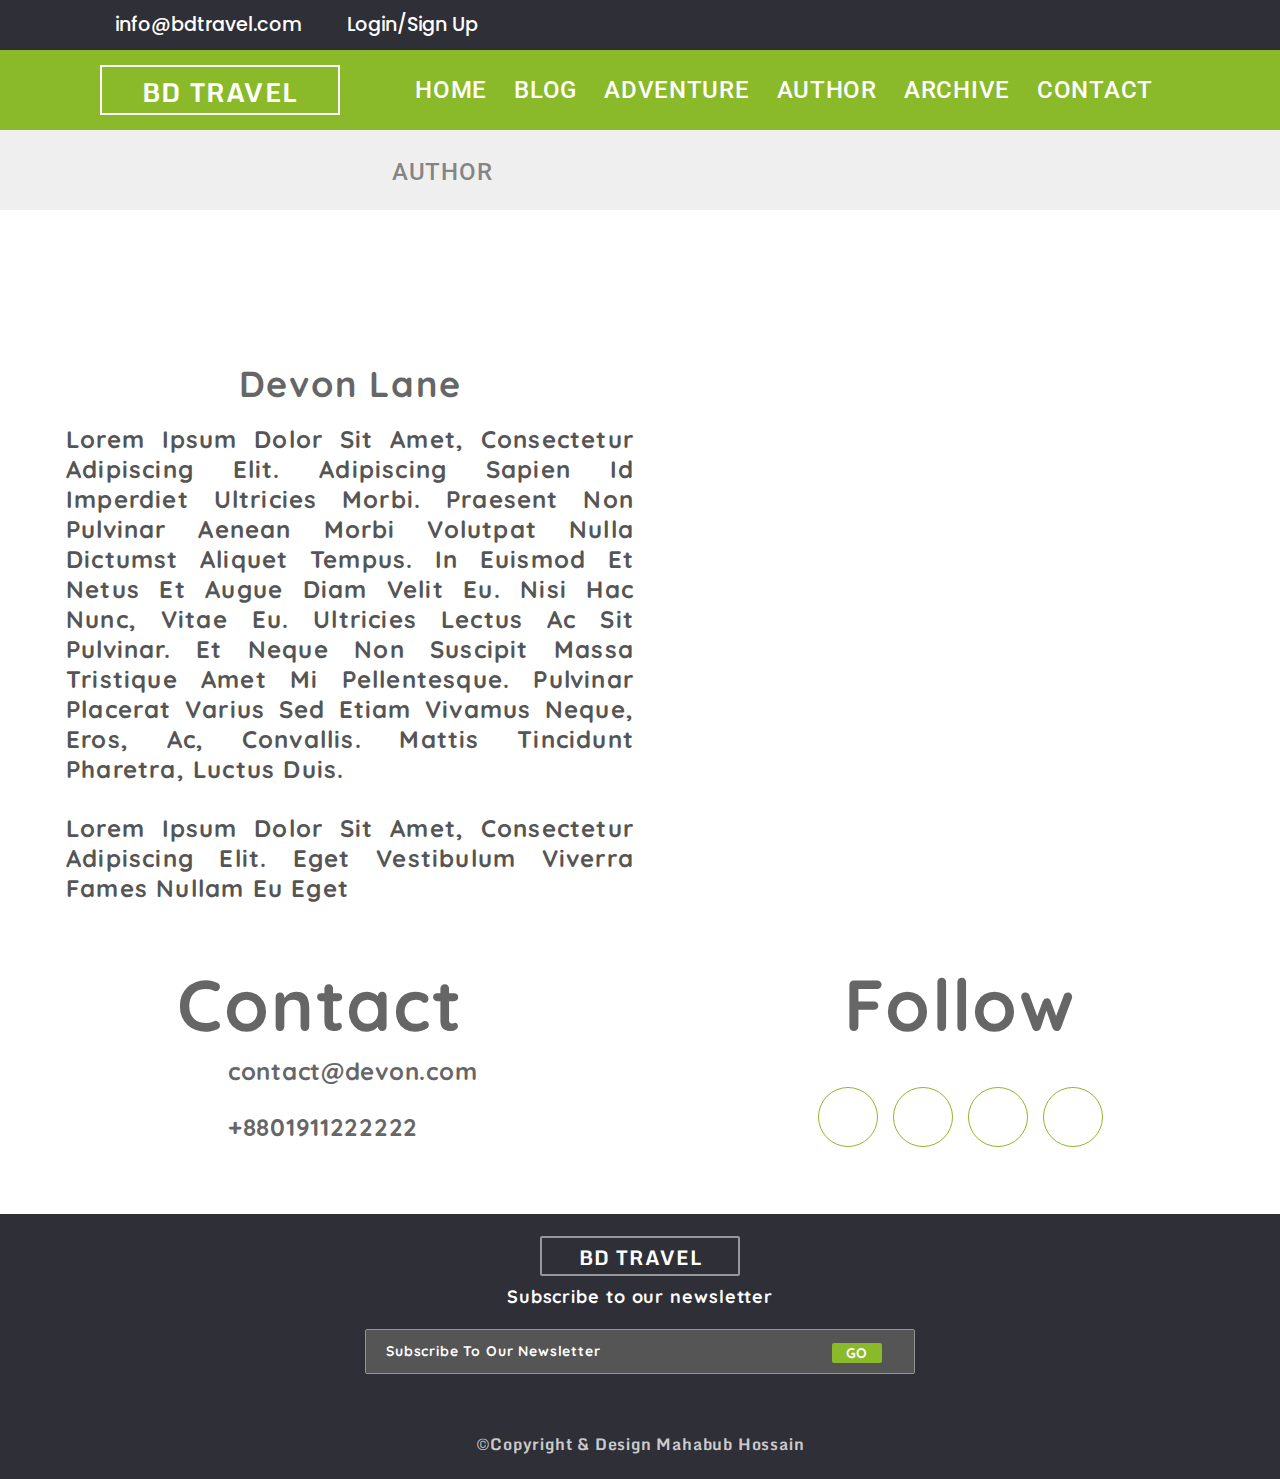
==== author.html @ a9a81193 "Input add" ====
<!DOCTYPE html>
<html lang="en">
  <head>
    <meta charset="UTF-8" />
    <meta http-equiv="X-UA-Compatible" content="IE=edge" />
    <meta name="viewport" content="width=device-width, initial-scale=1.0" />
    <title>BD TRAVEL ! HOME</title>

    <!-- Google Font Link -->
    <link rel="preconnect" href="https://fonts.gstatic.com" />
    <link
      href="https://fonts.googleapis.com/css2?family=Monda:wght@400;700&family=Poppins:ital,wght@0,100;0,200;0,300;0,400;0,500;0,600;0,700;0,800;0,900;1,100;1,200;1,400;1,500;1,600;1,700;1,800;1,900&family=Quicksand:wght@300;400;500;600;700&family=Roboto:ital,wght@0,100;0,300;0,400;0,500;0,700;0,900;1,100;1,300;1,400;1,500;1,700;1,900&display=swap"
      rel="stylesheet"
    />

    <!-- Reset CSS Link -->
    <link rel="stylesheet" href="css/reset.css" />
    <!-- Main CSS Link -->
    <link rel="stylesheet" href="css/main.css" />
    <link rel="stylesheet" href="css/author.css" />
  </head>

  <body>
    <!-- Header -->
    <header class="">
      <div class="pre-header-container">
        <div class="pre-header small-container">
          <div class="email">
            <i class="far fa-envelope"></i>
            <p>info@bdtravel.com</p>
          </div>
          <div class="login">
            <i class="far fa-user"></i>
            <a href="login.html" target="_blank">
              <p>Login/Sign Up</p>
            </a>
          </div>
          <div class="pre-header-social-link">
            <span
              class="iconify"
              data-icon="bi:facebook"
              data-inline="false"
            ></span>
            <span
              class="iconify"
              data-icon="entypo-social:twitter-with-circle"
              data-inline="false"
            ></span>
            <span
              class="iconify"
              data-icon="entypo-social:instagram-with-circle"
              data-inline="false"
            ></span>
            <span
              class="iconify"
              data-icon="entypo-social:linkedin-with-circle"
              data-inline="false"
            ></span>
            <span
              class="iconify"
              data-icon="entypo-social:youtube-with-circle"
              data-inline="false"
            ></span>
            <span
              class="iconify"
              data-icon="entypo-social:pinterest-with-circle"
              data-inline="false"
            ></span>
          </div>
        </div>
      </div>

      <div class="nav-container">
        <nav class="small-container">
          <div class="brand-name">
            <h1>BD TRAVEL</h1>
          </div>

          <div class="nav-menu">
            <div class="nav-item">
              <a href="index.html">Home</a>
            </div>
            <div class="nav-item">
              <a href="blog.html">Blog</a>
            </div>
            <div class="nav-item">
              <a href="#adventure">Adventure</a>
            </div>
            <div class="nav-item">
              <a href="author.html">Author</a>
            </div>
            <div class="nav-item">
              <a href="#archive">Archive</a>
            </div>
            <div class="nav-item">
              <a href="contact.html">Contact</a>
            </div>

            <div class="nav-item">
              <a href="#search"
                ><span
                  class="iconify"
                  data-icon="fa-solid:search"
                  data-inline="false"
                ></span
              ></a>
            </div>
          </div>
        </nav>
      </div>
    </header>

    <!-- Header End -->

    <!-- Blog Page Header -->

    <div class="blog-page container">
      <div class="blog-image">
        <img src="images/Home.svg" alt="" />
      </div>

      <div class="less-than">
        <img src="images/Lessthan.svg" alt="" />
      </div>
      <h1>Author</h1>
    </div>
<!-- author main -->
  <div class="author-main small-container">
    <div class="author-description">
      <h1>Devon Lane</h1>
      <p>Lorem ipsum dolor sit amet, consectetur adipiscing elit. Adipiscing sapien id imperdiet ultricies morbi. Praesent non pulvinar aenean morbi volutpat nulla dictumst aliquet tempus. In euismod et netus et augue diam velit eu. Nisi hac nunc, vitae eu. Ultricies lectus ac sit pulvinar. Et neque non suscipit massa tristique amet mi pellentesque. Pulvinar placerat varius sed etiam vivamus neque, eros, ac, convallis. Mattis tincidunt pharetra, luctus duis.</p>
      <p>Lorem ipsum dolor sit amet, consectetur adipiscing elit. Eget vestibulum viverra fames nullam eu eget </p>
    </div>
    <div class="author-profile-photo">
      <img src="images/author-profile.jpg" alt="">
    </div>
  </div>
<div class="author-contact small-container">
<div class="contact">
  <div class="contact-title">
    <h1>Contact</h1>
  </div>
  <div class="author-email">
    <p>contact@devon.com</p>
  </div>
  <div class="author-phone">
    +8801911222222
  </div>
</div>
<div class="follow">
  <div class="follow-title">
    <h1>Follow</h1>
  </div>
  <div class="author-social-link">
    <div class="social-author"><i class="fab fa-facebook"></i></div>
    <div class="social-author"><i class="fab fa-twitter"></i></div>
    <div class="social-author"><i class="fab fa-instagram"></i></div>
    <div class="social-author"><i class="fab fa-youtube"></i></div>
  </div>
</div>
</div>

<!-- author end -->
    <!-- Footer Start -->

    <footer>
      <div class="brand-name-footer">
        <h1>BD TRAVEL</h1>
      </div>
      <div class="footer-newsletter"><h6>Subscribe to our newsletter</h6></div>
      <div class="text-box-footer">
        <input type="text"placeholder="Subscribe to our newsletter">
        <button>GO</button>
      </div>
      <div class="footer-social-link">
        <span
          class="iconify"
          data-icon="bi:facebook"
          data-inline="false"
        ></span>
        <span
          class="iconify"
          data-icon="entypo-social:twitter-with-circle"
          data-inline="false"
        ></span>
        <span
          class="iconify"
          data-icon="entypo-social:instagram-with-circle"
          data-inline="false"
        ></span>
        <span
          class="iconify"
          data-icon="entypo-social:linkedin-with-circle"
          data-inline="false"
        ></span>
        <span
          class="iconify"
          data-icon="entypo-social:youtube-with-circle"
          data-inline="false"
        ></span>
        <span
          class="iconify"
          data-icon="entypo-social:pinterest-with-circle"
          data-inline="false"
        ></span>
      </div>

      <small> &copy;Copyright & Design Mahabub Hossain</small>
    </footer>
    <!-- Iconify CSS Link -->
    <script src="https://code.iconify.design/1/1.0.7/iconify.min.js"></script>

    <!-- Fontaweome CSS Link -->
    <script
      defer
      src="https://use.fontawesome.com/releases/v5.15.3/js/all.js"
      integrity="sha384-haqrlim99xjfMxRP6EWtafs0sB1WKcMdynwZleuUSwJR0mDeRYbhtY+KPMr+JL6f"
      crossorigin="anonymous"
    ></script>
  </body>
</html>
---- css/main.css ----
:root {
  font-size: 16px;
}

* {
  margin: 0;
  padding: 0;
  box-sizing: border-box;
}

body {
  font-family: "Monda", sans-serif;
  font-family: "Poppins", sans-serif;
  font-family: "Quicksand", sans-serif;
  font-family: "Roboto", sans-serif;
  background: #ffffff;
  max-width: 100vw;
  height: 100vh;
}
header {
  width: 100%;
  position: fixed;
  top: 0;
  left: 0;
  z-index: 1;
}

/* Pre-header */
.container {
  max-width: 1920px;
  margin: 0 auto;
}
.small-container {
  max-width: 1400px;
  margin: 0 auto;
}
.pre-header-container {
  background: #2f2f37;
}
.pre-header {
  display: flex;

  height: 50px;

  font-family: Poppins;
  font-style: normal;
  font-weight: 500;
  font-size: 1.2rem;
  line-height: 30px;
  /* identical to box height */

  color: #ffffff;
  margin: 0 auto;
}
.email {
  display: flex;
  align-items: center;
  line-height: 50px;
  margin-left: 100px;
}
.fa-envelope,
.fa-user {
  margin-right: 15px;
}
.login {
  margin-left: 30px;
  display: flex;
  align-items: center;
  line-height: 50px;
}
.login a {
  text-decoration: none;
  color: #fff;
}
.pre-header-social-link {
  display: flex;

  align-items: center;
  margin-left: auto;
  font-size: 1.3rem;
  margin-right: 100px;
}
.pre-header-social-link .iconify {
  margin-left: 20px;
  cursor: pointer;
}

/* Pre-header end */

/* Navbar Start */
.nav-container {
  background: #8ab929;
}

nav {
  height: 80px;
  display: flex;
  align-items: center;
}

.brand-name {
  width: 240px;
  height: 50px;
  border: 2px solid #fff;
  margin-left: 100px;
  text-align: center;
}

.brand-name h1 {
  font-family: Monda;
  font-style: normal;
  font-weight: bold;
  font-size: 1.625rem;
  line-height: 50px;
  letter-spacing: 0.05em;

  color: #ffffff;
}
.nav-menu {
  display: flex;
  margin-left: auto;

  margin-right: 100px;
}
.nav-item {
  margin-left: 27px;
}
.nav-item a {
  font-family: Roboto;
  font-style: normal;
  font-weight: 500;
  font-size: 1.5rem;
  line-height: 28px;
  letter-spacing: 0.03em;
  text-transform: uppercase;
  text-decoration: none;

  color: #ffffff;
}

/* Header End */

/* Main-Content Start */
main {
  width: 100%;
  background: url(../images/main.jpg);
  height: 880px;
  background-size: cover;
  position: relative;
}
.main-inner {
  position: absolute;
  width: 650px;
  height: 300px;
  left: 10.86%;
  top: 35%;
  color: #fff;
  background: rgba(10, 26, 40, 0.6);
  border-radius: 4px;
}
.main-inner .main-inner-title {
  text-align: center;
  margin-top: 32px;
  font-family: Roboto;
  font-style: normal;
  font-weight: normal;
  font-size: 2.25rem;
  line-height: 42px;
  letter-spacing: 0.05em;
  text-transform: capitalize;
}
.main-inner .main-inner-description {
  margin-top: 32px;
  margin-left: 45px;
  margin-right: 45px;
  font-family: Roboto;
  text-align: left;
  font-style: normal;
  font-weight: normal;
  font-size: 1.5rem;
  line-height: 28px;
  letter-spacing: 0.05em;
  text-transform: uppercase;
}
.main-inner-button {
  margin: 28px auto auto 20px;
}

.main-inner-button button {
  width: 280px;
  height: 50px;
  border: none;
  outline: none;
  background: #8ab929;
  border-radius: 4px;
  font-family: Roboto;
  font-style: normal;
  font-weight: normal;
  font-size: 24px;
  line-height: 50px;
  letter-spacing: 0.05em;
  text-transform: uppercase;

  color: #ffffff;
}

.fa-arrow-right {
  margin-left: 36px;
}
/* Main End */

/* Travel Start */

.travel {
  display: flex;
  align-items: center;
  justify-content: space-evenly;
  flex-wrap: wrap;
  text-align: center;
  border-bottom: 1px solid #555555;
}
.travel-item {
  flex-basis: 33.33%;
  min-width: 465px;
  text-align: center;
}
.circle-container {
  width: 100px;
  height: 100px;
  background: #8ab929;
  border-radius: 50%;
  margin: 45px auto 31px;
  text-align: center;
}
.circle-container img {
  margin-top: 25px;
}

.travel-item-title {
  margin-bottom: 16px;
  font-family: Roboto;
  font-style: normal;
  font-weight: 500;
  font-size: 24px;
  line-height: 28px;
  letter-spacing: 0.05em;
  text-transform: capitalize;
}

/* Travel-item End */

/* Popular-post Start */

.post {
  text-align: center;
  margin-bottom: 20px;
}

.title {
  position: relative;
  font-family: Roboto;
  font-style: normal;
  font-weight: normal;
  font-size: 24px;
  line-height: 28px;
  letter-spacing: 0.05em;
  text-transform: capitalize;
  margin: 48px 0 74px 0;
  color: #000000;
}
.title::after {
  content: " ";
  background: #8ab929;
  width: 100px;
  height: 2px;
  bottom: -10px;
  left: 50%;
  transform: translateX(-50%);
  position: absolute;
}
.post-item {
  display: flex;
  align-items: center;
  justify-content: space-evenly;
  flex-wrap: wrap;
}
.item {
  flex-basis: 400px;
  width: 400px;
  background: #ffffff;
  box-shadow: 0px 2px 4px rgba(0, 0, 0, 0.25);
  border-radius: 4px;
  margin: 15px;
}
.item-image {
  width: 400px;
  height: 180px;
}
.item-title {
  font-family: Roboto;
  font-style: normal;
  font-weight: bold;
  font-size: 18px;
  line-height: 21px;
  letter-spacing: 0.03em;
  text-transform: capitalize;
  margin-top: 20px;
  color: #666666;
}

.item-description {
  font-family: Roboto;
  font-style: normal;
  font-weight: 500;
  font-size: 14px;
  line-height: 16px;
  text-align: justify;
  text-transform: capitalize;
  margin: 7.5px 31px 6px;
  color: #555555;
}
.comment-container {
  width: 400px;
  height: 54.17px;
  display: flex;
  align-items: center;
  justify-content: space-around;
  background: #efefef;
  border-radius: 0px 0px 4px 4px;
}
.comment-container p {
  margin-right: 170px;
}

.fa-comment {
  margin-left: 17px;
  color: #555555;
}
.comment-container span {
  margin-right: 17px;
}
/* Blog-bar */

.blog-bar {
  height: 60px;
  margin-top: 60px;

  background: #8ab929;
}
.blog-bar h1 {
  font-family: Roboto;
  font-style: normal;
  font-weight: bold;
  font-size: 24px;
  line-height: 60px;
  letter-spacing: 0.03em;
  text-transform: uppercase;
  text-align: center;
  color: #ffffff;
}
/* Blog-bar */

/* Newsletter */
.newsletter {
  display: flex;
}
.newsletter .form {
  flex-basis: 50%;
  min-width: 700px;
}

.newsletter .form h1 {
  margin-top: 62px;

  font-family: Quicksand;
  font-style: normal;
  font-weight: bold;
  font-size: 40px;
  line-height: 50px;
  text-align: center;
  letter-spacing: 0.06em;
  text-transform: capitalize;

  color: #555555;
}

.newsletter .image {
  flex-basis: 50%;
  min-width: 700px;
}
.text-box {
  margin: 68px auto 20px;
  width: 650px;
  height: 60px;
  border: 1px solid rgba(102, 102, 102, 0.5);
  box-sizing: border-box;
  border-radius: 2px;
  position: relative;
  display: flex;
}
input[type="email"] {
  font-family: Quicksand;
  font-style: normal;
  font-weight: bold;
  font-size: 18px;
  line-height: 60px;
  width: 650px;
  height: 24px;
  padding-left: 10px;
  border: none;
  outline: none;
  letter-spacing: 0.06em;
  text-transform: capitalize;
  margin: 18px 0 0 42px;
  color: rgba(10, 26, 40, 0.6);
}
.text-box button {
  position: absolute;
  width: 50px;
  height: 30px;
  border: none;
  outline: none;
  background: #8ab929;
  border-radius: 2px;
  margin-left: 570px;
  margin-top: 15px;
  font-family: Quicksand;
  font-style: normal;
  font-weight: bold;
  font-size: 18px;
  line-height: 22px;
  cursor: pointer;
  letter-spacing: 0.06em;
  text-transform: uppercase;

  color: #ffffff;
}

.check-box {
  display: flex;
  margin-left: 25px;
}
input[type="checkbox"] {
  background: #ffffff;
  border: 1px solid rgba(102, 102, 102, 0.5);
  box-sizing: border-box;
  height: 20px;
  width: 20px;
  color: rgba(102, 102, 102, 0.5);
  outline: none;
}
.check-box p {
  font-family: Quicksand;
  font-style: normal;
  font-weight: bold;
  font-size: 16px;
  line-height: 20px;
  margin-left: 20px;

  letter-spacing: 0.06em;
  text-transform: capitalize;

  color: rgba(10, 26, 40, 0.6);
}

/* Footer Start */
footer {
  background: #2f2f37;

  display: flex;
  flex-direction: column;
}
footer .brand-name-footer {
  margin: 22px auto 10px;
  width: 200px;
  height: 40px;
  background: #2f2f37;
  border: 2px solid rgba(255, 255, 255, 0.5);
  border-radius: 2px;
}

.brand-name-footer h1 {
  font-family: Monda;
  font-style: normal;
  font-weight: bold;
  font-size: 20px;
  line-height: 40px;
  letter-spacing: 0.05em;
  text-align: center;
  color: #ffffff;
}
footer .footer-newsletter h6 {
  font-family: Quicksand;
  font-style: normal;
  font-weight: bold;
  font-size: 18px;
  line-height: 22px;
  margin: 0px auto 10px;

  letter-spacing: 0.05em;
  text-align: center;
  color: #ffffff;
}

.text-box-footer {
  margin: 11px auto 32px;
  width: 550px;
  height: 45px;
  border: 1px solid rgba(252, 252, 252, 0.5);
  box-sizing: border-box;
  border-radius: 2px;
  position: relative;
  display: flex;
}
.text-box-footer input[type="text"] {
  font-family: Quicksand;
  font-style: normal;
  font-weight: bold;
  width: 550px;
  font-size: 14px;
  line-height: 45px;
  margin-left: 0px;
  border: none;
  outline: none;
  letter-spacing: 0.06em;
  text-transform: capitalize;
  padding-left: 10px;
  color: #ffffff;
  background: #555555;
}

/* Placeholder */

::placeholder {
  color: #fff;
  padding-left: 10px;
}

#footer-form::-webkit-input-placeholder {
  color: #efefef;
  padding-left: 10px;
  font-size: 14px;
}

#subscribe::-webkit-input-placeholder {
  font-family: Quicksand;
  font-style: normal;
  font-weight: bold;
  font-size: 18px;
  line-height: 60px;

  letter-spacing: 0.06em;
  text-transform: capitalize;

  color: rgba(10, 26, 40, 0.6);
}

/* Placeholder */
.text-box-footer button {
  position: absolute;
  width: 50px;
  height: 20px;
  border: none;
  outline: none;
  background: #8ab929;
  border-radius: 2px;
  margin-left: 466px;
  margin-top: 13px;
  font-family: Quicksand;
  font-style: normal;
  font-weight: bold;
  font-size: 14px;
  line-height: 20px;
  cursor: pointer;

  letter-spacing: 0.06em;
  text-transform: uppercase;

  color: #ffffff;
}

.footer-social-link {
  display: flex;
  color: #ffffff;
  margin: 0px auto 25px;
  align-items: center;

  font-size: 1.5rem;
}
.footer-social-link .iconify {
  margin-left: 20px;
  cursor: pointer;
}

small {
  margin: 0 auto 22px;
  font-family: Monda;
  font-style: normal;
  font-weight: bold;
  font-size: 16px;
  line-height: 26px;
  /* identical to box height */

  letter-spacing: 0.05em;

  color: rgba(255, 255, 255, 0.75);
}
---- css/author.css ----
.header-gap {
  height: 130px;
}

.blog-page {
  height: 210px;
  display: flex;
  background: #efefef;
}
.blog-page .blog-image img {
  color: rgba(85, 85, 85, 0.7);
  margin-top: 154px;
  margin-left: 360px;
  font-size: 30px;
}

.blog-page .less-than img {
  color: rgba(85, 85, 85, 0.7);
  margin-top: 161px;
  margin-left: 16px;
  font-size: 30px;
}
.blog-page h1 {
  color: rgba(85, 85, 85, 0.7);
  margin-top: 158px;
  margin-left: 16px;
  font-family: Roboto;
  font-style: normal;
  font-weight: 500;
  font-size: 24px;
  line-height: 28px;
  letter-spacing: 0.03em;
  text-transform: uppercase;
}

.author-main {
  margin-top: 113px;
  display: flex;
  flex-wrap: wrap;
}
.author-description {
  flex-basis: 50%;
  min-width: 700px;
}
.author-description h1 {
  font-family: Quicksand;
  font-style: normal;
  font-weight: bold;
  font-size: 36px;
  line-height: 45px;
  margin: 38px 0 18px;

  letter-spacing: 0.05em;
  text-align: center;
  color: #666666;
}
.author-description p {
  font-family: Quicksand;
  font-style: normal;
  font-weight: bold;
  font-size: 24px;
  line-height: 30px;
  text-align: justify;
  letter-spacing: 0.05em;
  text-transform: capitalize;
  margin: 18px 66px 29px;
  color: #555555;
}

.author-contact {
  display: flex;
  flex-wrap: wrap;
}
.contact {
  flex-basis: 50%;
  min-width: 600px;
  margin: 50px auto 75px;
}

.follow {
  text-align: center;
  flex-basis: 50%;
  min-width: 600px;
  margin: 50px auto 75px;
  
}

.contact-title,
.follow-title {
  font-family: Quicksand;
  font-style: normal;
  font-weight: 500;
  font-size: 36px;
  line-height: 45px;
  text-align: center;

  letter-spacing: 0.05em;
  text-transform: capitalize;

  color: #666666;
}

.author-email,
.author-phone {
  position: relative;
  margin-left: 228px;
  font-family: Quicksand;
  font-style: normal;
  font-weight: bold;
  font-size: 24px;
  line-height: 24px;
  /* identical to box height */

  letter-spacing: 0.03em;
  text-transform: lowercase;
  margin-top: 32px;
  color: #666666;
}
.author-email::before {
  position: absolute;
  content: "\f0e0";
  font-family: "Font Awesome 5 Free";
  font-weight: 100;
  left: -40px;
  font-size: 24px;
  color: #8ab929;
}
.author-phone::before {
  position: absolute;
  content: "\f87b";
  font-family: "Font Awesome 5 Free";
  font-weight: 100;
  left: -40px;
  font-size: 24px;
  color: #8ab929;
}

.author-social-link {
  width: 300px;
  height: 50px;
  display: flex;
  justify-content: space-around;
  margin: 0 auto;
  text-align: center;
  line-height: 30px;
  margin-top: 60px;
}
.fa-facebook,
.fa-twitter,
.fa-instagram,
.fa-youtube {
  width: 25px;
  height: 25px;
  font-size: 36px;
  cursor: pointer;
  color: #8ab929;
}
.social-author {
  width: 60px;
  height: 60px;
  border: 1px solid #8ab929;
  box-sizing: border-box;
  border-radius: 50%;
  line-height: 60px;
}
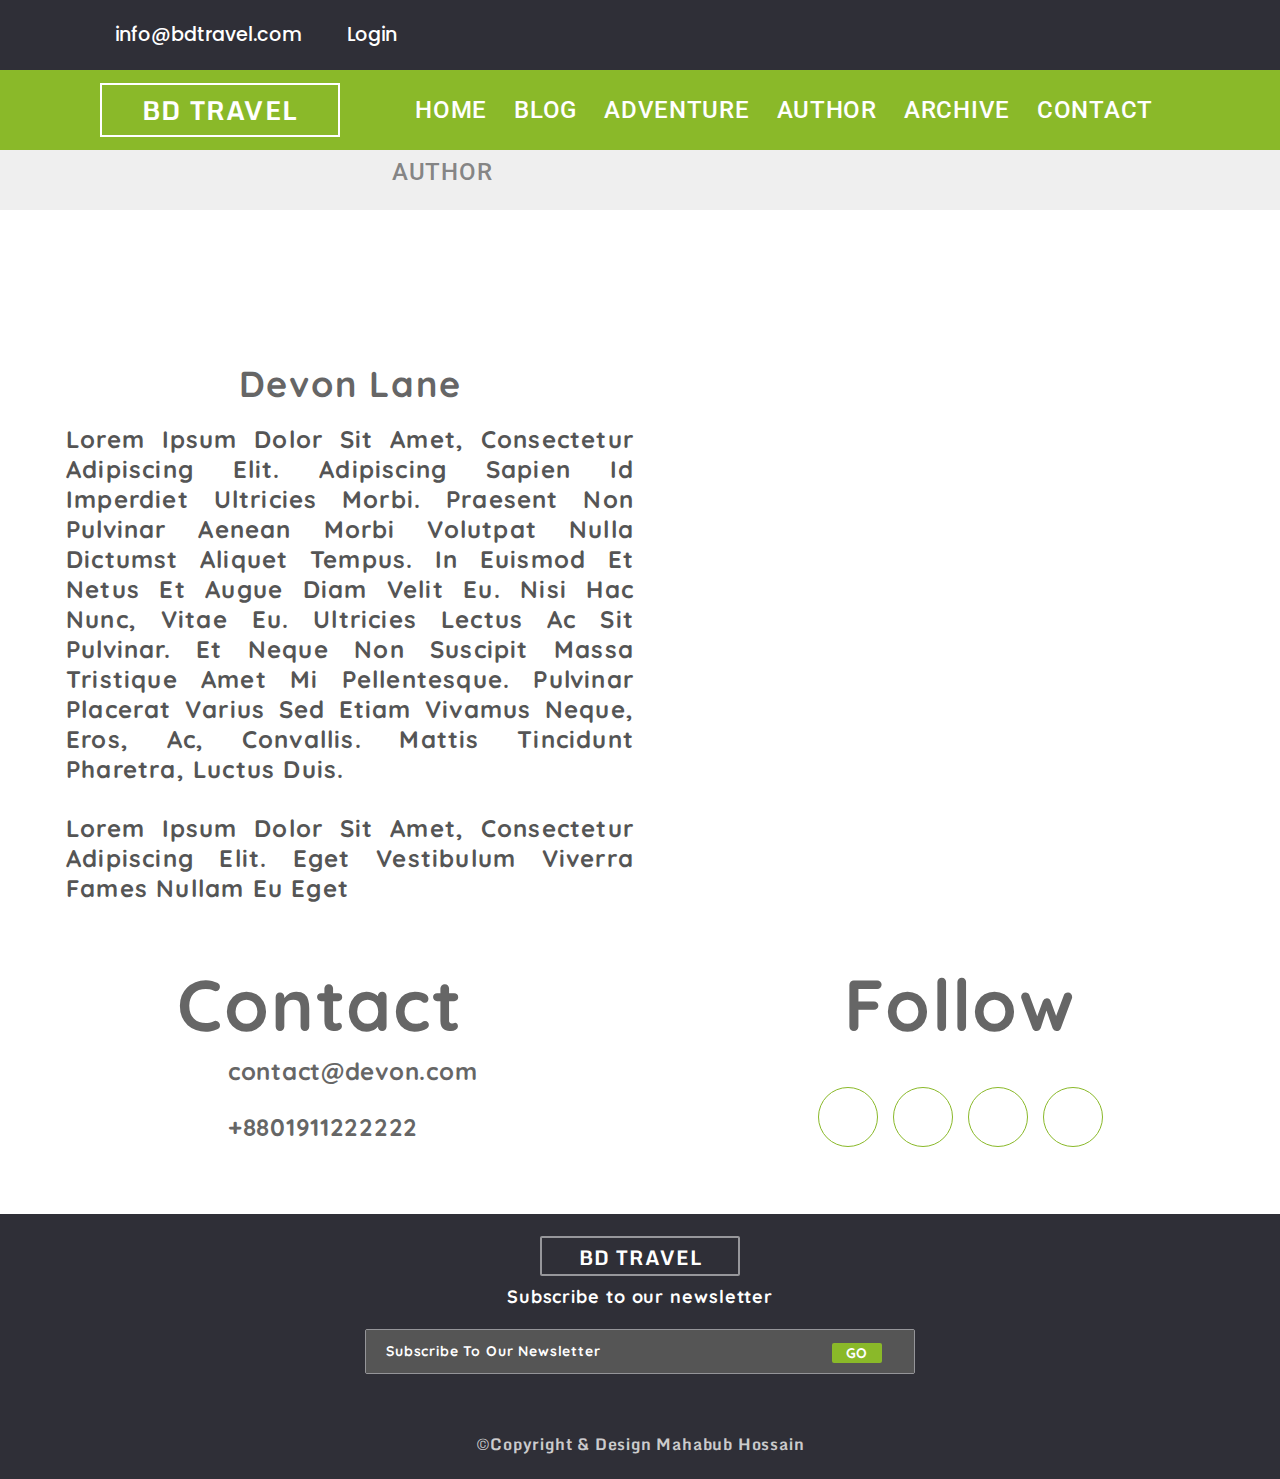
==== commit a198649e: "Placeholder add" ====
--- a/author.html
+++ b/author.html
@@ -4,7 +4,7 @@
     <meta charset="UTF-8" />
     <meta http-equiv="X-UA-Compatible" content="IE=edge" />
     <meta name="viewport" content="width=device-width, initial-scale=1.0" />
-    <title>BD TRAVEL ! HOME</title>
+    <title>BD TRAVEL ! AUTHOR</title>
 
     <!-- Google Font Link -->
     <link rel="preconnect" href="https://fonts.gstatic.com" />
@@ -32,7 +32,7 @@
           <div class="login">
             <i class="far fa-user"></i>
             <a href="login.html" target="_blank">
-              <p>Login/Sign Up</p>
+              <p>Login</p>
             </a>
           </div>
           <div class="pre-header-social-link">
--- a/css/main.css
+++ b/css/main.css
@@ -39,16 +39,16 @@
 }
 .pre-header {
   display: flex;
-
-  height: 50px;
-
+  flex-wrap: wrap;
+  min-height: 40px;
+  justify-content: center;
   font-family: Poppins;
   font-style: normal;
   font-weight: 500;
   font-size: 1.2rem;
   line-height: 30px;
   /* identical to box height */
-
+  padding: 10px 0;
   color: #ffffff;
   margin: 0 auto;
 }
@@ -93,14 +93,15 @@
 }
 
 nav {
-  height: 80px;
-  display: flex;
+  min-height: 80px;
+  display: flex;
+  flex-wrap: wrap;
   align-items: center;
 }
 
 .brand-name {
   width: 240px;
-  height: 50px;
+  min-height: 50px;
   border: 2px solid #fff;
   margin-left: 100px;
   text-align: center;
@@ -200,7 +201,7 @@
   line-height: 50px;
   letter-spacing: 0.05em;
   text-transform: uppercase;
-
+  cursor: pointer;
   color: #ffffff;
 }
 
@@ -363,6 +364,8 @@
 /* Newsletter */
 .newsletter {
   display: flex;
+  flex-wrap: wrap;
+  justify-content: center;
 }
 .newsletter .form {
   flex-basis: 50%;
@@ -416,18 +419,18 @@
 }
 .text-box button {
   position: absolute;
-  width: 50px;
+  width: 150px;
   height: 30px;
   border: none;
   outline: none;
   background: #8ab929;
   border-radius: 2px;
-  margin-left: 570px;
+  margin-left: 470px;
   margin-top: 15px;
   font-family: Quicksand;
   font-style: normal;
   font-weight: bold;
-  font-size: 18px;
+  font-size: 16px;
   line-height: 22px;
   cursor: pointer;
   letter-spacing: 0.06em;
@@ -536,12 +539,22 @@
   padding-left: 10px;
 }
 
+::-moz-placeholder {
+  color: #fff;
+  padding-left: 10px;
+}
+
 #footer-form::-webkit-input-placeholder {
   color: #efefef;
   padding-left: 10px;
   font-size: 14px;
 }
 
+#footer-form::-moz-placeholder {
+  color: #efefef;
+  padding-left: 10px;
+  font-size: 14px;
+}
 #subscribe::-webkit-input-placeholder {
   font-family: Quicksand;
   font-style: normal;
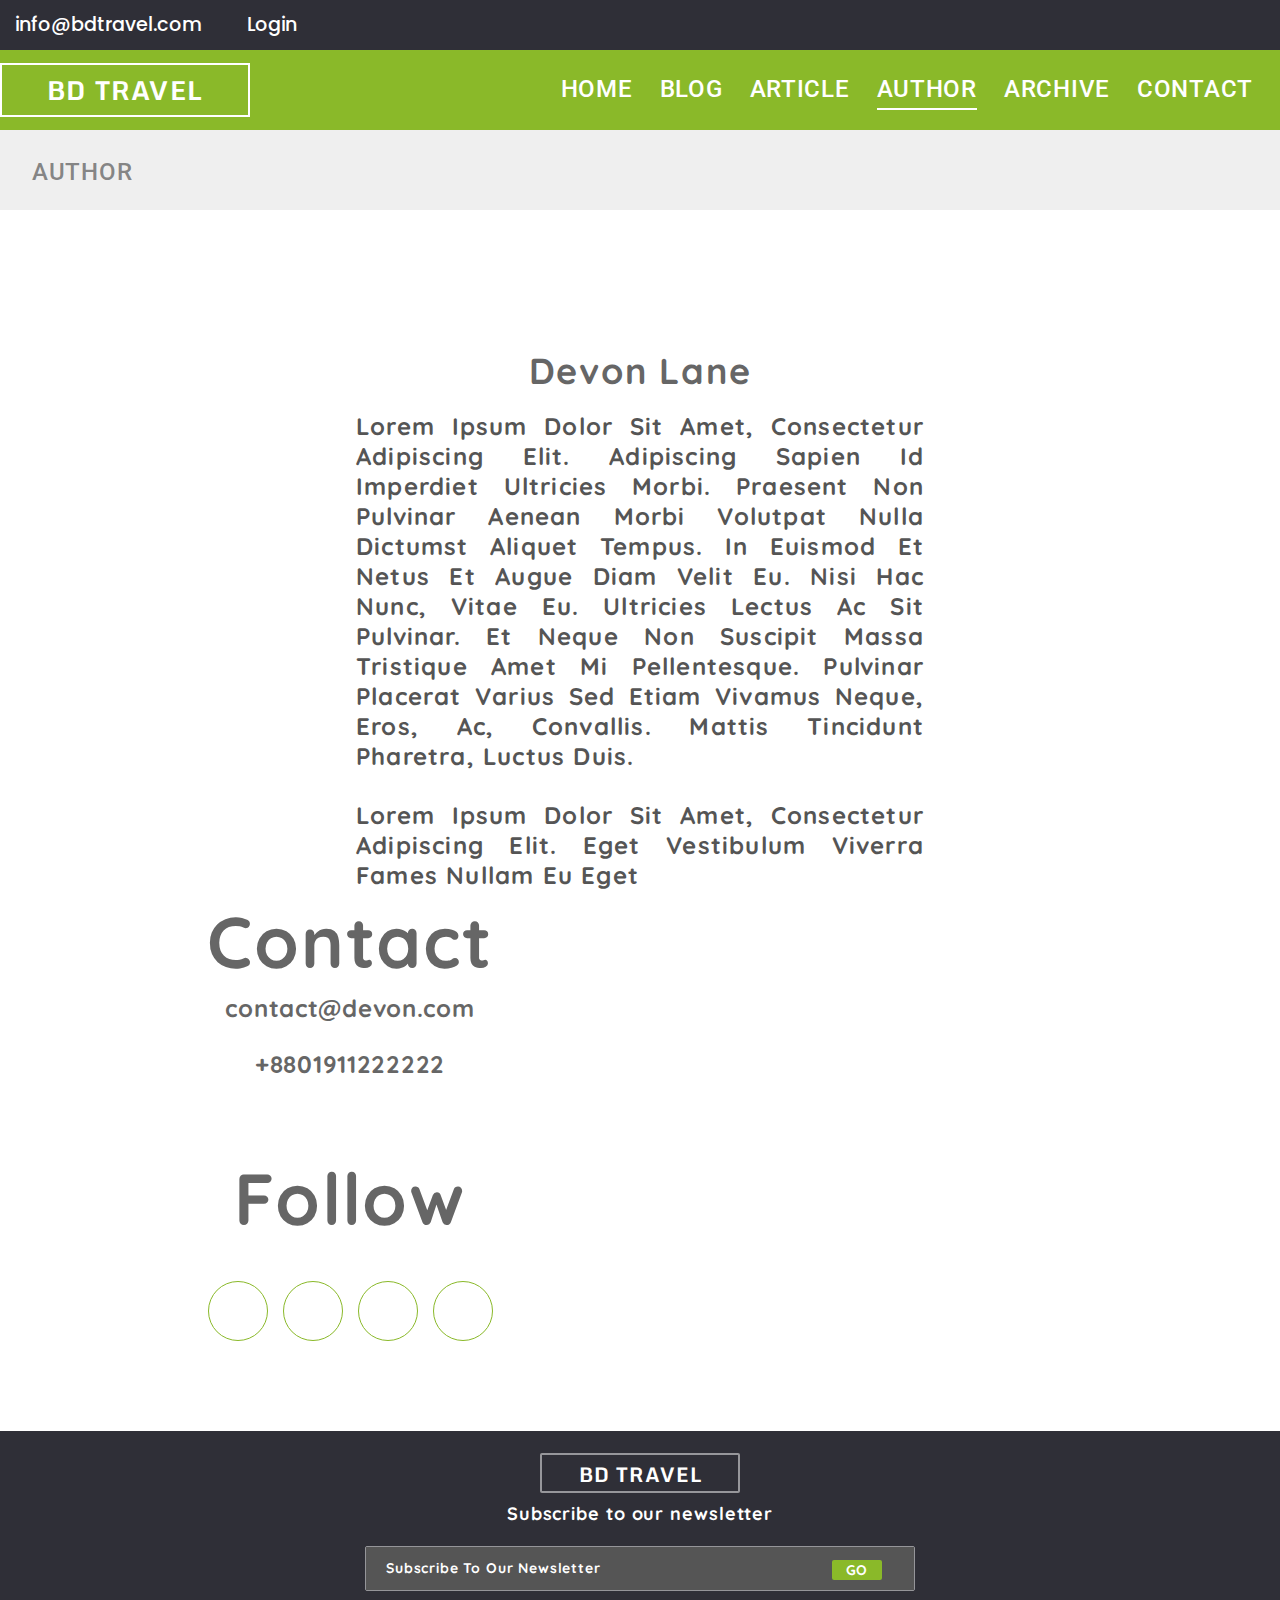
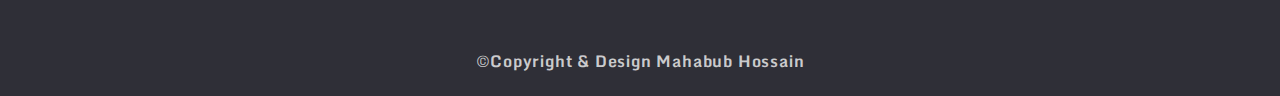
==== commit 4f99bd34: "Done" ====
--- a/author.html
+++ b/author.html
@@ -25,15 +25,17 @@
     <header class="">
       <div class="pre-header-container">
         <div class="pre-header small-container">
-          <div class="email">
-            <i class="far fa-envelope"></i>
-            <p>info@bdtravel.com</p>
-          </div>
-          <div class="login">
-            <i class="far fa-user"></i>
-            <a href="login.html" target="_blank">
-              <p>Login</p>
-            </a>
+         <div class="communication">
+            <div class="email">
+              <i class="far fa-envelope"></i>
+              <p>info@bdtravel.com</p>
+            </div>
+            <div class="login">
+              <i class="far fa-user"></i>
+              <a href="login.html" target="_blank">
+                <p>Login</p>
+              </a>
+            </div>
           </div>
           <div class="pre-header-social-link">
             <span
@@ -73,7 +75,7 @@
       <div class="nav-container">
         <nav class="small-container">
           <div class="brand-name">
-            <h1>BD TRAVEL</h1>
+            <h1><a href="index.html">BD TRAVEL</a></h1>
           </div>
 
           <div class="nav-menu">
@@ -84,9 +86,9 @@
               <a href="blog.html">Blog</a>
             </div>
             <div class="nav-item">
-              <a href="#adventure">Adventure</a>
-            </div>
-            <div class="nav-item">
+              <a href="article.html">Article</a>
+            </div>
+            <div class="nav-item active">
               <a href="author.html">Author</a>
             </div>
             <div class="nav-item">
@@ -112,17 +114,18 @@
 
     <!-- Header End -->
 
-    <!-- Blog Page Header -->
-
-    <div class="blog-page container">
-      <div class="blog-image">
-        <img src="images/Home.svg" alt="" />
-      </div>
-
-      <div class="less-than">
-        <img src="images/Lessthan.svg" alt="" />
-      </div>
-      <h1>Author</h1>
+    <div class="blog-page-container">
+      <div class="blog-page small-container">
+        <div class="blog-image">
+          <img src="images/Home.svg" alt="" />
+        </div>
+  
+        <div class="less-than">
+          <img src="images/Lessthan.svg" alt="" />
+        </div>
+        <h1>Author</h1>
+      </div>
+    </div>
     </div>
 <!-- author main -->
   <div class="author-main small-container">
--- a/css/main.css
+++ b/css/main.css
@@ -27,7 +27,7 @@
 
 /* Pre-header */
 .container {
-  max-width: 1920px;
+  max-width: 1900px;
   margin: 0 auto;
 }
 .small-container {
@@ -47,16 +47,19 @@
   font-weight: 500;
   font-size: 1.2rem;
   line-height: 30px;
-  /* identical to box height */
-  padding: 10px 0;
+
   color: #ffffff;
   margin: 0 auto;
+}
+
+.communication {
+  display: flex;
+  justify-content: space-between;
 }
 .email {
   display: flex;
   align-items: center;
   line-height: 50px;
-  margin-left: 100px;
 }
 .fa-envelope,
 .fa-user {
@@ -78,7 +81,6 @@
   align-items: center;
   margin-left: auto;
   font-size: 1.3rem;
-  margin-right: 100px;
 }
 .pre-header-social-link .iconify {
   margin-left: 20px;
@@ -96,35 +98,36 @@
   min-height: 80px;
   display: flex;
   flex-wrap: wrap;
+  justify-content: space-evenly;
   align-items: center;
 }
 
 .brand-name {
-  width: 240px;
-  min-height: 50px;
+  width: 250px;
+  min-height: 40px;
   border: 2px solid #fff;
-  margin-left: 100px;
-  text-align: center;
-}
-
-.brand-name h1 {
+
+  text-align: center;
+}
+
+.brand-name h1 a {
   font-family: Monda;
   font-style: normal;
   font-weight: bold;
   font-size: 1.625rem;
   line-height: 50px;
   letter-spacing: 0.05em;
-
+  text-decoration: none;
   color: #ffffff;
 }
 .nav-menu {
   display: flex;
   margin-left: auto;
-
-  margin-right: 100px;
-}
+}
+
 .nav-item {
   margin-left: 27px;
+  padding: 5px 0;
 }
 .nav-item a {
   font-family: Roboto;
@@ -138,23 +141,31 @@
 
   color: #ffffff;
 }
-
+.nav-item a:hover {
+  color: #555555;
+}
+
+.active {
+  border-bottom: 2.5px solid #fff;
+}
 /* Header End */
 
 /* Main-Content Start */
 main {
   width: 100%;
   background: url(../images/main.jpg);
-  height: 880px;
+  height: 100%;
   background-size: cover;
   position: relative;
+  display: flex;
+  object-fit: cover;
 }
 .main-inner {
   position: absolute;
-  width: 650px;
-  height: 300px;
+  width: 35vw;
+  height: 35vh;
   left: 10.86%;
-  top: 35%;
+  top: 45%;
   color: #fff;
   background: rgba(10, 26, 40, 0.6);
   border-radius: 4px;
@@ -165,7 +176,7 @@
   font-family: Roboto;
   font-style: normal;
   font-weight: normal;
-  font-size: 2.25rem;
+  font-size: 1.7vw;
   line-height: 42px;
   letter-spacing: 0.05em;
   text-transform: capitalize;
@@ -178,17 +189,17 @@
   text-align: left;
   font-style: normal;
   font-weight: normal;
-  font-size: 1.5rem;
+  font-size: 1vw;
   line-height: 28px;
   letter-spacing: 0.05em;
   text-transform: uppercase;
 }
 .main-inner-button {
-  margin: 28px auto auto 20px;
+  margin: 28px 40px;
 }
 
 .main-inner-button button {
-  width: 280px;
+  width: 15vw;
   height: 50px;
   border: none;
   outline: none;
@@ -197,7 +208,7 @@
   font-family: Roboto;
   font-style: normal;
   font-weight: normal;
-  font-size: 24px;
+  font-size: 1.1vw;
   line-height: 50px;
   letter-spacing: 0.05em;
   text-transform: uppercase;
@@ -209,7 +220,42 @@
   margin-left: 36px;
 }
 /* Main End */
-
+.header-gap {
+  height: 130px;
+}
+.blog-page-container {
+  background: #efefef;
+}
+.blog-page {
+  height: 210px;
+  display: flex;
+  background: #efefef;
+}
+.blog-page .blog-image img {
+  color: rgba(85, 85, 85, 0.7);
+  margin-top: 154px;
+
+  font-size: 30px;
+}
+
+.blog-page .less-than img {
+  color: rgba(85, 85, 85, 0.7);
+  margin-top: 161px;
+  margin-left: 16px;
+  font-size: 30px;
+}
+.blog-page h1 {
+  color: rgba(85, 85, 85, 0.7);
+  margin-top: 158px;
+  margin-left: 16px;
+  font-family: Roboto;
+  font-style: normal;
+  font-weight: 500;
+  font-size: 24px;
+  line-height: 28px;
+  letter-spacing: 0.03em;
+  text-transform: uppercase;
+}
 /* Travel Start */
 
 .travel {
@@ -221,10 +267,16 @@
   border-bottom: 1px solid #555555;
 }
 .travel-item {
-  flex-basis: 33.33%;
-  min-width: 465px;
-  text-align: center;
-}
+  flex-grow: 1;
+  flex-basis: 300px;
+  text-align: center;
+  transition: transform 0.5s;
+  transform: scale(0.9);
+}
+.travel-item:hover {
+  transform: scale(1);
+}
+
 .circle-container {
   width: 100px;
   height: 100px;
@@ -287,11 +339,17 @@
 }
 .item {
   flex-basis: 400px;
-  width: 400px;
+
   background: #ffffff;
   box-shadow: 0px 2px 4px rgba(0, 0, 0, 0.25);
   border-radius: 4px;
   margin: 15px;
+  transition: transform 0.5s;
+}
+
+.item:hover {
+  transform: translateY(-5px);
+  cursor: pointer;
 }
 .item-image {
   width: 400px;
@@ -368,8 +426,7 @@
   justify-content: center;
 }
 .newsletter .form {
-  flex-basis: 50%;
-  min-width: 700px;
+  flex-basis: 700px;
 }
 
 .newsletter .form h1 {
@@ -618,3 +675,216 @@
 
   color: rgba(255, 255, 255, 0.75);
 }
+
+/* Pagination */
+
+.pagination {
+  width: 125px;
+  height: 24px;
+  display: flex;
+  justify-content: space-around;
+
+  box-sizing: border-box;
+  border-radius: 2px;
+  margin: 50px auto;
+}
+
+.pagination img {
+  width: 7.41px;
+  height: 12px;
+  margin-top: 6px;
+}
+
+.pagination a {
+  font-family: Roboto;
+  font-style: normal;
+  font-weight: 500;
+  font-size: 14px;
+  line-height: 24px;
+  /* identical to box height */
+  padding: 0 7px;
+  letter-spacing: 0.03em;
+  text-transform: capitalize;
+  color: #666666;
+  outline: none;
+  border: 1px solid #8ab929;
+  cursor: pointer;
+  border-radius: 4px;
+
+  text-decoration: none;
+}
+
+.pagination a.page-active {
+  background: #8ab929;
+  color: #fff;
+}
+
+/* Media quary */
+
+@media screen and (max-width: 1080px) {
+  main {
+    max-width: 100%;
+    background: url(../images/main.jpg);
+
+    background-size: cover;
+    position: relative;
+    display: flex;
+  }
+
+  .main-inner {
+    position: absolute;
+    width: 25.69%;
+    height: 19.68%;
+    left: 10.86%;
+    top: 60%;
+    color: #fff;
+    background: rgba(10, 26, 40, 0.6);
+    border-radius: 4px;
+  }
+
+  .main-inner .main-inner-title {
+    text-align: center;
+    margin-top: 5px;
+    font-family: Roboto;
+    font-style: normal;
+    font-weight: normal;
+    font-size: 0.8rem;
+    line-height: 42px;
+    letter-spacing: 0.05em;
+    text-transform: capitalize;
+  }
+  .main-inner .main-inner-description {
+    margin-top: 5px;
+
+    font-family: Roboto;
+    text-align: left;
+    margin: 0 20px;
+    font-style: normal;
+    font-weight: normal;
+    font-size: 0.6rem;
+    line-height: 15px;
+
+    text-transform: uppercase;
+  }
+  .main-inner-button {
+    margin: 10px 20px;
+  }
+
+  .main-inner-button button {
+    width: 140px;
+    height: 15px;
+    border: none;
+    outline: none;
+    background: #8ab929;
+    border-radius: 4px;
+    font-family: Roboto;
+    font-style: normal;
+    font-weight: normal;
+    font-size: 0.5rem;
+    line-height: 15px;
+    letter-spacing: 0.05em;
+    text-transform: uppercase;
+    cursor: pointer;
+    color: #ffffff;
+  }
+}
+
+@media screen and (max-width: 768px) {
+  .pre-header {
+    display: flex;
+    flex-wrap: wrap;
+    flex-direction: column;
+    justify-content: flex-start;
+    align-content: flex-start;
+    padding: 10px 10px;
+  }
+
+  .pre-header-social-link {
+    display: flex;
+    margin: 0;
+  }
+  .nav-menu {
+    display: flex;
+
+    justify-content: space-between;
+    align-items: flex-start;
+    flex-direction: column;
+  }
+  .communication {
+    display: flex;
+    margin-left: 20px;
+  }
+  nav {
+    min-height: 80px;
+    display: flex;
+    flex-wrap: wrap;
+    justify-content: space-around;
+    align-items: center;
+    padding: 10px 20px;
+  }
+
+  main {
+    max-width: 100%;
+    background: url(../images/main.jpg);
+
+    background-size: cover;
+    position: relative;
+    display: flex;
+  }
+
+  .main-inner {
+    position: absolute;
+    width: 50%;
+    height: 20%;
+    left: 10.86%;
+    top: 60%;
+    color: #fff;
+    background: rgba(10, 26, 40, 0.6);
+    border-radius: 4px;
+  }
+
+  .main-inner .main-inner-title {
+    text-align: center;
+    margin-top: 5px;
+    font-family: Roboto;
+    font-style: normal;
+    font-weight: normal;
+    font-size: 1.2rem;
+    line-height: 42px;
+    letter-spacing: 0.05em;
+    text-transform: capitalize;
+  }
+  .main-inner .main-inner-description {
+    margin-top: 5px;
+
+    font-family: Roboto;
+    text-align: left;
+    font-style: normal;
+    font-weight: normal;
+    font-size: 0.8rem;
+    line-height: 28px;
+    letter-spacing: 0.02em;
+    text-transform: uppercase;
+  }
+  .main-inner-button {
+    margin: 14px 40px;
+  }
+
+  .main-inner-button button {
+    width: 140px;
+    height: 20px;
+    border: none;
+    outline: none;
+    background: #8ab929;
+    border-radius: 4px;
+    font-family: Roboto;
+    font-style: normal;
+    font-weight: normal;
+    font-size: 0.7rem;
+    line-height: 20px;
+    letter-spacing: 0.05em;
+    text-transform: uppercase;
+    cursor: pointer;
+    color: #ffffff;
+  }
+}
--- a/css/author.css
+++ b/css/author.css
@@ -1,46 +1,13 @@
-.header-gap {
-  height: 130px;
-}
 
-.blog-page {
-  height: 210px;
-  display: flex;
-  background: #efefef;
-}
-.blog-page .blog-image img {
-  color: rgba(85, 85, 85, 0.7);
-  margin-top: 154px;
-  margin-left: 360px;
-  font-size: 30px;
-}
-
-.blog-page .less-than img {
-  color: rgba(85, 85, 85, 0.7);
-  margin-top: 161px;
-  margin-left: 16px;
-  font-size: 30px;
-}
-.blog-page h1 {
-  color: rgba(85, 85, 85, 0.7);
-  margin-top: 158px;
-  margin-left: 16px;
-  font-family: Roboto;
-  font-style: normal;
-  font-weight: 500;
-  font-size: 24px;
-  line-height: 28px;
-  letter-spacing: 0.03em;
-  text-transform: uppercase;
-}
 
 .author-main {
-  margin-top: 113px;
+  margin-top: 100px;
   display: flex;
   flex-wrap: wrap;
+  justify-content: center;
 }
 .author-description {
-  flex-basis: 50%;
-  min-width: 700px;
+  flex-basis: 700px;
 }
 .author-description h1 {
   font-family: Quicksand;
@@ -70,19 +37,18 @@
 .author-contact {
   display: flex;
   flex-wrap: wrap;
+  
 }
 .contact {
-  flex-basis: 50%;
-  min-width: 600px;
-  margin: 50px auto 75px;
+  flex-basis: 700px;
+  margin-bottom: 100px;
+  
 }
 
 .follow {
   text-align: center;
-  flex-basis: 50%;
-  min-width: 600px;
-  margin: 50px auto 75px;
-  
+  flex-basis: 700px;
+  margin-bottom: 100px;
 }
 
 .contact-title,
@@ -103,13 +69,13 @@
 .author-email,
 .author-phone {
   position: relative;
-  margin-left: 228px;
+  
   font-family: Quicksand;
   font-style: normal;
   font-weight: bold;
   font-size: 24px;
   line-height: 24px;
-  /* identical to box height */
+  text-align: center;
 
   letter-spacing: 0.03em;
   text-transform: lowercase;
@@ -121,7 +87,7 @@
   content: "\f0e0";
   font-family: "Font Awesome 5 Free";
   font-weight: 100;
-  left: -40px;
+  left:28%;
   font-size: 24px;
   color: #8ab929;
 }
